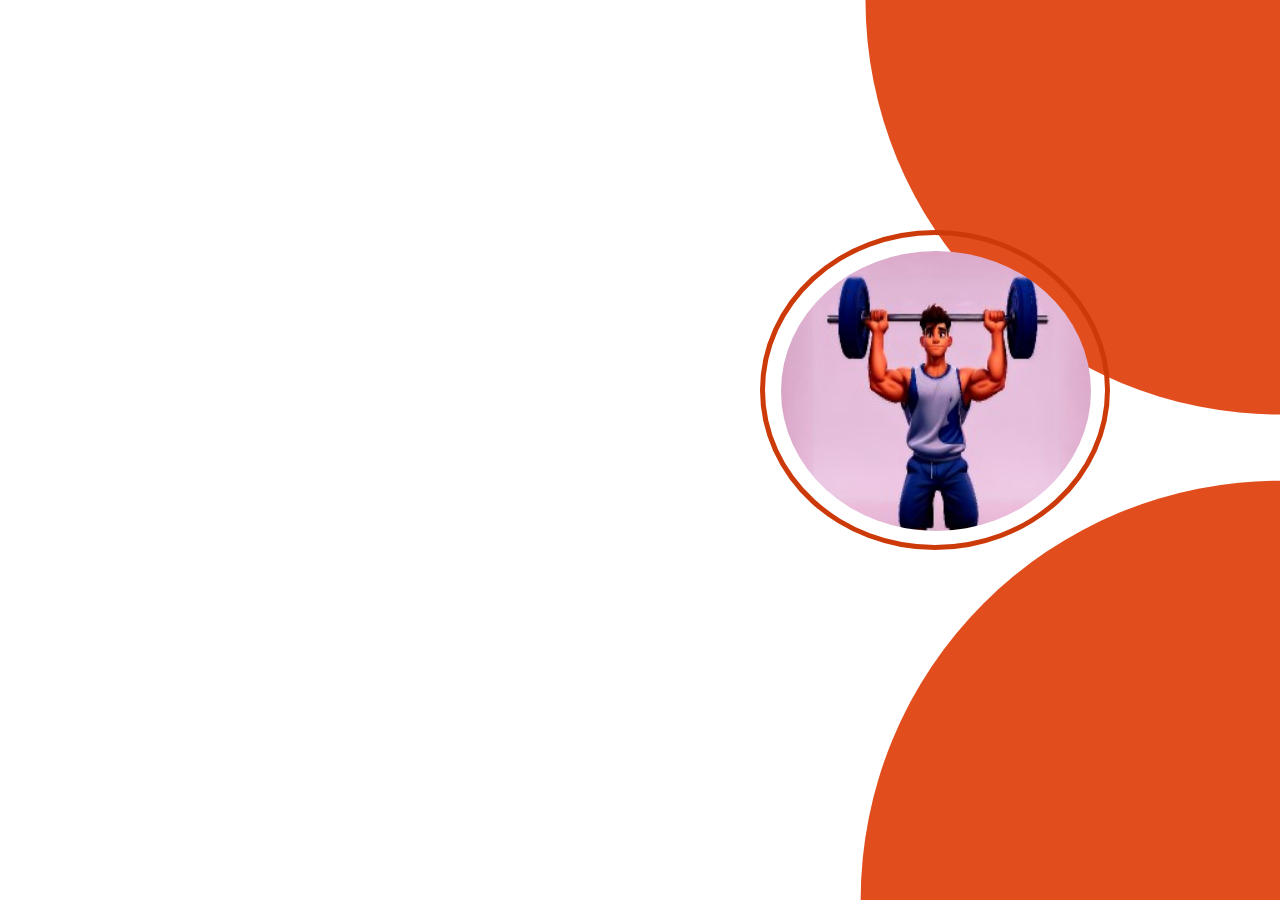
==== index.html @ c9dc1432 "Initial commit" ====
<!DOCTYPE html>
<html lang="en">
<head>
    <meta charset="UTF-8">
    <meta name="viewport" content="width=device-width, initial-scale=1.0">
    <title>Flexify</title>
    <link rel="stylesheet" href="style.css">
</head>
<body>
    <section class="hero">
        <div class="image">
        <img src="images/photo.jpg" alt="">

        </div>
        <div class="top"></div>
        <div class="bottom"></div>
    </section>
</body>
</html>
---- style.css ----
*{
    margin: 0px;
    padding: 0px;
}

.hero{
    height: 100vh;
    position: relative;
    /* background-color: black; */
}

.top{
    background-color: #E24D1D;
    clip-path: circle(86% at 100% 0%);
    height: 50%;
    width: 40%;
    position: absolute;
    right: 0px;
}

.bottom{
    background-color: #E24D1D;
    clip-path: circle(87% at 100% 100%);
    height: 50%;
    width: 40%;
    position: absolute;
    right: 0px;
    bottom: 0px;
}

.image{
    border-radius: 50%;
    position: absolute;
    top: 230px;
    right: 170px;
    height: 310px;
    width: 340px;
    z-index: 2;
    border: solid 5px #cd3a09;
    display: flex;
    justify-content: center;
    align-items: center;
}

img{
    border-radius: 50%;
    position: absolute;
    top: 16px;
    right:14px;
    height: 280px;
    width: 310px;
    z-index: 2;
}
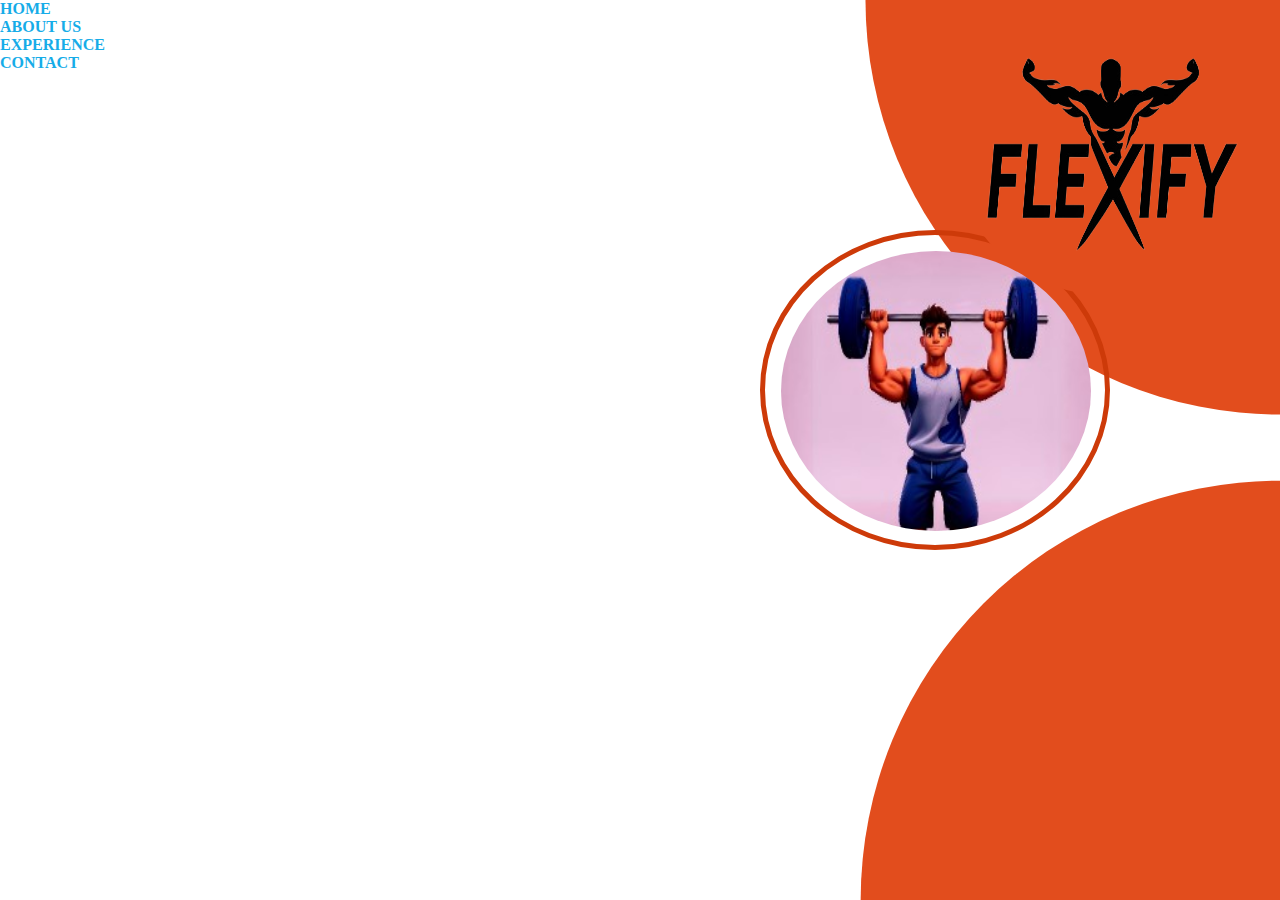
==== commit ecde7d08: "added styles for index.html" ====
--- a/index.html
+++ b/index.html
@@ -9,11 +9,22 @@
 <body>
     <section class="hero">
         <div class="image">
-        <img src="images/photo.jpg" alt="">
-
+          <img src="images/photo.jpg" alt="">
+        </div>
         </div>
         <div class="top"></div>
         <div class="bottom"></div>
+        <div class="container">
+            <img src="images/448830642_473634302030677_7419475309856194584_n.png" alt="" >
+            <div class ="nav_Link">
+                <ul>
+                    <li><a href="#HOME" >HOME</a></li>
+                    <li><a href="#ABOUT us" >ABOUT US</a></li>
+                    <li><a href="#EXPERIENCE" >EXPERIENCE</a></li>
+                    <li><a href="#CONTACT" >CONTACT</a></li>
+                </ul>
+            </div>
+        </div>
     </section>
 </body>
 </html>--- a/style.css
+++ b/style.css
@@ -50,4 +50,19 @@
     height: 280px;
     width: 310px;
     z-index: 2;
+}
+.navbar img{
+    height: 40px;
+}
+.nav_Link{
+    display: flex;
+    gap: 20px;
+}
+.nav_Link a{
+    text-decoration: none;
+    color: #16ace8;
+    font-weight: 700;
+}
+.logo{
+    height: 200px;
 }